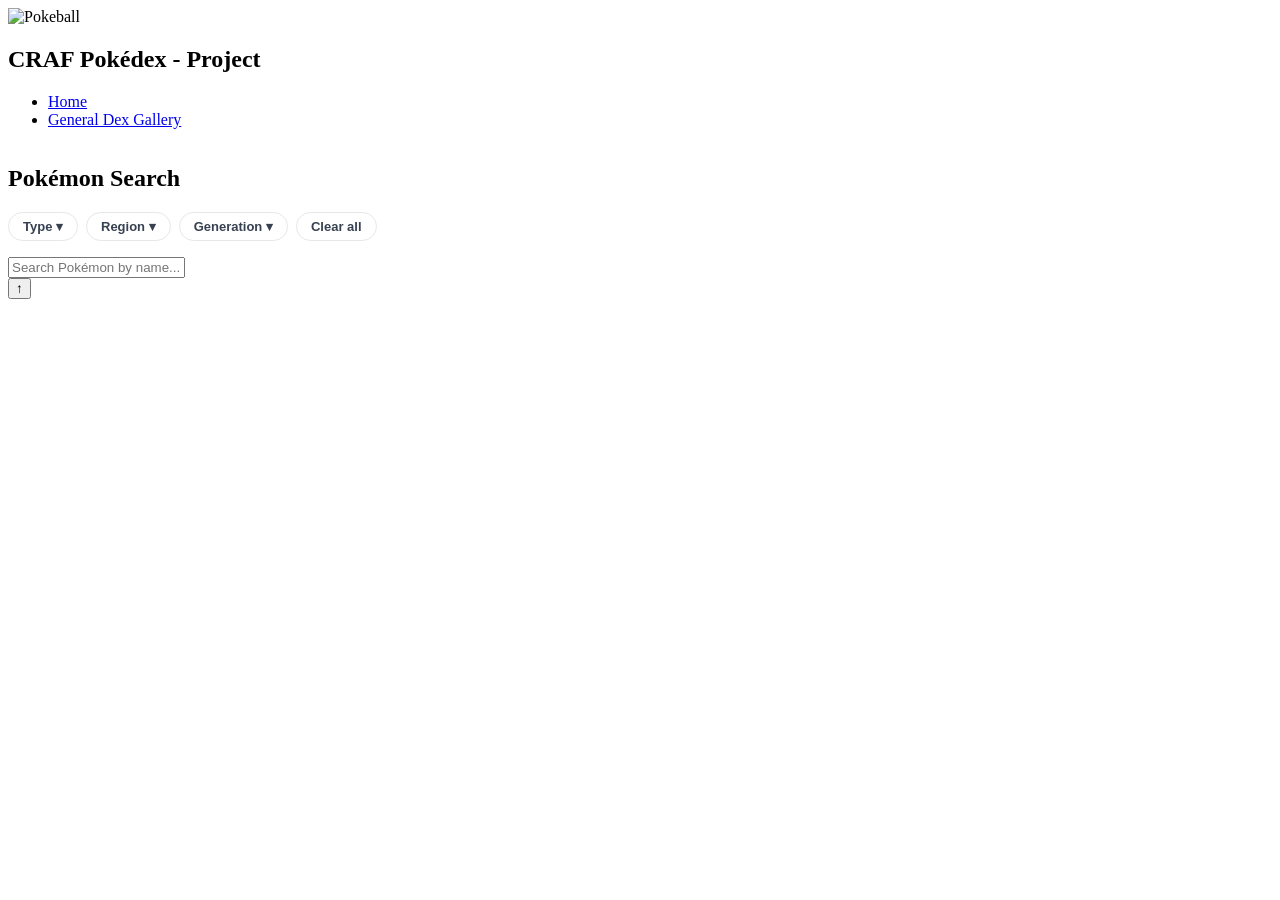
==== index.html @ a5873802 "faltooo" ====
<!doctype html>
<html lang="en">
  <head>
    <meta charset="UTF-8" />
    <meta name="viewport" content="width=device-width, initial-scale=1.0" />
    <title>Pokédex</title>
    <!-- Style Sheet Propia y Conexión con Tailwind -->
    <link rel="stylesheet" href="styles.css" />
    <script src="https://cdn.tailwindcss.com"></script>
    <!-- Fin Stylesheets -->
  </head>
  <!-- Favicon -->
  <link
    href="[data-uri]"
    rel="icon"
    type="image/x-icon"
  />
  <!-- Color de fondo -->
  <body class="bg-white-900 text-white min-h-screen">
    <!-- Navbar -->
    <nav class="bg-red-600 shadow-lg">
      <div
        class="max-w-7xl mx-auto px-4 py-3 flex items-center justify-between"
      >
        <!-- Logo -->
        <div class="flex items-center gap-3">
          <img
            src="https://upload.wikimedia.org/wikipedia/commons/thumb/5/53/Pok%C3%A9_Ball_icon.svg/1280px-Pok%C3%A9_Ball_icon.svg.png"
            alt="Pokeball"
            class="w-8 h-8"
          />
          <h1
            class="text-lg sm:text-2xl font-bold tracking-wide whitespace-nowrap"
          >
            CRAF Pokédex - Project
          </h1>
        </div>
        <!-- Nav Links (desktop) -->
        <ul
          id="nav-links"
          class="flex items-center gap-1 sm:gap-4 text-sm sm:text-base font-semibold"
        >
          <li>
            <a
              href="index.html"
              class="px-3 py-1 rounded hover:bg-red-700 transition"
              >Home</a
            >
          </li>
          <li>
            <a
              href="DXG.html"
              class="px-3 py-1 rounded hover:bg-red-700 transition"
              >General Dex Gallery</a
            >
          </li>
        </ul>
        <!-- Hamburger (móvil) -->
        <button id="hamburger-btn" class="text-white text-2xl font-bold px-2">
          ☰
        </button>
      </div>
      <!-- Mobile Menu -->
      <div id="mobile-menu">
        <a
          href="index.html"
          class="text-white font-semibold hover:bg-red-700 px-3 py-2 rounded transition"
          >Home</a
        >
        <a
          href="DXG.html"
          class="text-white font-semibold hover:bg-red-700 px-3 py-2 rounded transition"
          >General Dex Gallery</a
        >
      </div>
    </nav>
    <!-- Fin Navbar -->

    <!-- Carousel Section -->
    <section class="py-8 flex justify-center">
      <div class="carousel-wrapper">
        <div id="carousel-track" class="carousel-track"></div>
      </div>
    </section>

    <!-- Search Section -->
<section class="max-w-7xl mx-auto px-4 py-8">
  <h2 class="text-2xl font-bold text-gray-900 mb-6">Pokémon Search</h2>

  <!-- Filters -->
  <div class="filter-bar">
    <div class="filter-dropdown-wrapper">
      <button id="btn-filter-type" class="filter-dropdown-btn" data-target="panel-filter-type">Type ▾</button>
      <div class="filter-dropdown-panel" id="panel-filter-type">
        <div class="panel-label">Type</div>
        <div class="panel-pills-row" id="filter-types"></div>
        <div class="panel-footer">
          <button class="panel-apply-btn" id="apply-filters-btn">Apply</button>
          <span class="panel-clear-link panel-clear-btn" data-target="filter-types">Clear</span>
        </div>
      </div>
    </div>

    <div class="filter-dropdown-wrapper">
      <button id="btn-filter-region" class="filter-dropdown-btn" data-target="panel-filter-region">Region ▾</button>
      <div class="filter-dropdown-panel" id="panel-filter-region">
        <div class="panel-label">Region</div>
        <div class="panel-pills-row" id="filter-regions"></div>
        <div class="panel-footer">
          <button class="panel-apply-btn" id="apply-filters-btn-region">Apply</button>
          <span class="panel-clear-link panel-clear-btn" data-target="filter-regions">Clear</span>
        </div>
      </div>
    </div>

    <div class="filter-dropdown-wrapper">
      <button id="btn-filter-gen" class="filter-dropdown-btn" data-target="panel-filter-gen">Generation ▾</button>
      <div class="filter-dropdown-panel" id="panel-filter-gen">
        <div class="panel-label">Generation</div>
        <div class="panel-pills-row" id="filter-gens"></div>
        <div class="panel-footer">
          <button class="panel-apply-btn" id="apply-filters-btn-gen">Apply</button>
          <span class="panel-clear-link panel-clear-btn" data-target="filter-gens">Clear</span>
        </div>
      </div>
    </div>

    <button id="clear-filters-btn" class="filter-dropdown-btn">Clear all</button>
  </div>

  <!-- Search + Grid -->
  <input id="pokemon-search" type="text" placeholder="Search Pokémon by name..."
    class="w-full px-4 py-2 border border-gray-300 rounded-full text-gray-700 text-sm focus:outline-none focus:border-red-400 mb-4" />
  <div id="dex-grid" class="grid grid-cols-1 sm:grid-cols-2 md:grid-cols-3 gap-4"></div>
</section>

    <button
      id="back-to-top"
      class="fixed bottom-6 right-6 z-50 w-10 h-10 bg-red-600 text-white rounded-full shadow-lg items-center justify-center text-xl hover:bg-red-700 transition hidden"
    >
      ↑
    </button>

    <!-- Conexión con js propia -->
    <script src="scripts.js"></script>
  </body>
</html>
---- styles.css ----
/* -------------------------------------------------------------------------------- index Carousel & Search ----------------------------------------------------------------- */

.carousel-wrapper {
  width: 100%;
  max-width: 1080px;
  overflow: hidden;
  position: relative;
}

.carousel-track {
  display: flex;
  align-items: center;
  gap: 1rem;
  transition: transform 0.5s ease;
  will-change: transform;
}

.carousel-card {
  flex: 0 0 180px;
  height: 180px;
  display: flex;
  flex-direction: column;
  align-items: center;
  justify-content: center;
  border-radius: 0.75rem;
  background-color: #f3f4f6;
  border: 2px solid #e5e7eb;
  opacity: 0.2;
  transform: scale(0.8);
  transition:
    opacity 0.5s ease,
    transform 0.5s ease,
    border 0.5s ease,
    background-color 0.5s ease;
}

.carousel-card.center {
  opacity: 1;
  transform: scale(1);
  background-color: #ffffff;
  border: 4px double #ef4444;
  /* box-shadow: 0 10px 15px rgba(0,0,0,0.2); */
}

@media (min-width: 640px) {
  .carousel-card {
    flex: 0 0 210px;
    height: 210px;
  }
}

.carousel-card img {
  width: 80px;
  height: 80px;
  object-fit: contain;
}

.carousel-card.center img {
  width: 120px;
  height: 120px;
}

.carousel-card span {
  font-size: 0.75rem;
  font-weight: 600;
  color: #374151;
  margin-top: 0.5rem;
}

.index-filter-dropdown.open {
  display: flex;
}

.index-filter-btn {
  cursor: pointer;
  background: none;
  border: none;
  color: #374151;
}

.index-filter-btn:hover {
  color: #ef4444;
}

/* @media (min-width: 640px) {
  .carousel-card {
    flex: 0 0 160px;
    height: 160px;
  }
  .carousel-card.center {
    flex: 0 0 210px;
    height: 210px;
  }
  .carousel-card img {
    width: 100px;
    height: 100px;
  }
  .carousel-card.center img {
    width: 130px;
    height: 130px;
  }
} */

/* -------------------------------------------------------------------------------- DXG - General Gallery ----------------------------------------------------------------- */
.dex-card {
  display: flex;
  flex-direction: column;
  align-items: center;
  justify-content: center;
  background-color: #f9fafb;
  border: 2px solid #e5e7eb;
  border-radius: 0.75rem;
  padding: 1rem 0.5rem;
  cursor: pointer;
  transition:
    transform 0.2s ease,
    box-shadow 0.2s ease;
}

.dex-card:hover {
  transform: translateY(-4px);
  box-shadow: 0 8px 20px rgba(0, 0, 0, 0.1);
}

.dex-card img {
  width: 90px;
  height: 90px;
  object-fit: contain;
}

.dex-card-name {
  font-size: 0.85rem;
  font-weight: 600;
  color: #111827;
  margin-top: 0.4rem;
}

.dex-card-dexnum {
  font-size: 0.75rem;
  font-weight: 400;
  color: #11182798;
  margin-top: 0.4rem;
  /* align-self: flex-start;
  padding-left: 0.5rem; */
}

.dex-card-types {
  display: flex;
  /* gap: 0.3rem; */
  margin-top: 0.4rem;
  flex-wrap: wrap;
  justify-content: center;
}

.type-badge {
  font-size: 0.65rem;
  font-weight: 600;
  padding: 0.15rem 0.5rem;
  border-radius: 0px;
  color: rgb(255, 255, 255);
  text-transform: capitalize;
}

/* Tipos de Pokemon */
.type-fire {
  background-color: #f08030;
}
.type-water {
  background-color: #6890f0;
}
.type-grass {
  background-color: #78c850;
}
.type-electric {
  background-color: #f8d030;
  color: #111827;
}
.type-ice {
  background-color: #98d8d8;
}
.type-fighting {
  background-color: #c03028;
}
.type-poison {
  background-color: #a040a0;
}
.type-ground {
  background-color: #e0c068;
  color: #111827;
}
.type-flying {
  background-color: #a890f0;
}
.type-psychic {
  background-color: #f85888;
}
.type-bug {
  background-color: #a8b820;
}
.type-rock {
  background-color: #b8a038;
}
.type-ghost {
  background-color: #705898;
}
.type-dragon {
  background-color: #7038f8;
}
.type-dark {
  background-color: #705848;
}
.type-steel {
  background-color: #b8b8d0;
  color: #111827;
}
.type-fairy {
  background-color: #ee99ac;
}
.type-normal {
  background-color: #a8a878;
}

/* Filters */
#filters label {
  user-select: none;
}

#filters input[type="checkbox"] {
  accent-color: #ef4444;
  cursor: pointer;
}

/* ── RESPONSIVE ─────────────────────────────────────────────────────────────────────────────────────────────── */

/* Carousel*/
@media (max-width: 639px) {
  .carousel-wrapper {
    display: flex;
    justify-content: center;
    overflow: visible;
    height: 220px; /* altura fija, nunca colapsa */
    align-items: center;
  }

  .carousel-track {
    justify-content: center;
  }

  .carousel-card {
    display: none;
  }

  .carousel-card.center {
    display: flex;
    flex: 0 0 200px;
    height: 200px;
  }
}

/* Filtros DXG: apilados en móvil */
@media (max-width: 767px) {
  #filters .flex {
    flex-direction: column;
  }
}

/* ── HAMBURGER MENU ─────────────────────────────────── */
#mobile-menu {
  display: none;
  flex-direction: column;
  gap: 0.5rem;
  padding: 0.75rem 1rem;
  background-color: #dc2626;
  align-items: flex-end;
}

#mobile-menu.open {
  display: flex;
}

#hamburger-btn {
  display: none;
}

@media (max-width: 639px) {
  #hamburger-btn {
    display: block;
  }
  #nav-links {
    display: none;
  }
}

/* ── FILTER PILLS ───────────────────────────────────── */
.filter-bar {
  display: flex;
  flex-wrap: wrap;
  gap: 8px;
  margin-bottom: 16px;
}

.filter-dropdown-wrapper {
  position: relative;
}

.filter-dropdown-btn {
  display: inline-flex;
  align-items: center;
  gap: 6px;
  padding: 6px 14px;
  border-radius: 999px;
  font-size: 13px;
  font-weight: 600;
  cursor: pointer;
  border: 1.5px solid #e5e7eb;
  background: #fff;
  color: #374151;
  transition: all 0.15s;
}
.filter-dropdown-btn:hover { border-color: #9ca3af; }
.filter-dropdown-btn.filter-btn-active { background: #ef4444; border-color: #ef4444; color: #fff; }

.filter-dropdown-panel {
  display: none;
  position: absolute;
  top: calc(100% + 8px);
  left: 0;
  z-index: 50;
  background: #fff;
  border: 1px solid #e5e7eb;
  border-radius: 0.75rem;
  padding: 14px;
  min-width: 280px;
  box-shadow: 0 4px 16px rgba(0,0,0,0.08);
}
.filter-dropdown-panel.open { display: block; }

.filter-pill {
  display: inline-flex;
  align-items: center;
  padding: 3px 10px;
  border-radius: 999px;
  font-size: 12px;
  font-weight: 600;
  cursor: pointer;
  border: 1.5px solid #e5e7eb;
  background: #fff;
  color: #6b7280;
  transition: all 0.12s;
  user-select: none;
  text-transform: capitalize;
}
.filter-pill.pill-generic.active { background: #f3f4f6; border-color: #9ca3af; color: #111827; }

.filter-pill.pill-type-fire.active    { background:#f08030; border-color:#f08030; color:#fff; }
.filter-pill.pill-type-water.active   { background:#6890f0; border-color:#6890f0; color:#fff; }
.filter-pill.pill-type-grass.active   { background:#78c850; border-color:#78c850; color:#fff; }
.filter-pill.pill-type-electric.active{ background:#f8d030; border-color:#f8d030; color:#111; }
.filter-pill.pill-type-ice.active     { background:#98d8d8; border-color:#98d8d8; color:#111; }
.filter-pill.pill-type-fighting.active{ background:#c03028; border-color:#c03028; color:#fff; }
.filter-pill.pill-type-poison.active  { background:#a040a0; border-color:#a040a0; color:#fff; }
.filter-pill.pill-type-ground.active  { background:#e0c068; border-color:#e0c068; color:#111; }
.filter-pill.pill-type-flying.active  { background:#a890f0; border-color:#a890f0; color:#fff; }
.filter-pill.pill-type-psychic.active { background:#f85888; border-color:#f85888; color:#fff; }
.filter-pill.pill-type-bug.active     { background:#a8b820; border-color:#a8b820; color:#fff; }
.filter-pill.pill-type-rock.active    { background:#b8a038; border-color:#b8a038; color:#fff; }
.filter-pill.pill-type-ghost.active   { background:#705898; border-color:#705898; color:#fff; }
.filter-pill.pill-type-dragon.active  { background:#7038f8; border-color:#7038f8; color:#fff; }
.filter-pill.pill-type-dark.active    { background:#705848; border-color:#705848; color:#fff; }
.filter-pill.pill-type-steel.active   { background:#b8b8d0; border-color:#b8b8d0; color:#111; }
.filter-pill.pill-type-fairy.active   { background:#ee99ac; border-color:#ee99ac; color:#fff; }
.filter-pill.pill-type-normal.active  { background:#a8a878; border-color:#a8a878; color:#fff; }

.panel-label {
  font-size: 11px;
  font-weight: 700;
  text-transform: uppercase;
  letter-spacing: 0.07em;
  color: #9ca3af;
  margin-bottom: 8px;
}
.panel-pills-row { display: flex; flex-wrap: wrap; gap: 6px; }
.panel-footer { display: flex; align-items: center; gap: 8px; margin-top: 10px; }
.panel-apply-btn {
  padding: 5px 14px;
  background: #ef4444;
  color: #fff;
  border: none;
  border-radius: 999px;
  font-size: 12px;
  font-weight: 600;
  cursor: pointer;
}
.panel-clear-link {
  font-size: 12px;
  color: #9ca3af;
  cursor: pointer;
  text-decoration: underline;
}
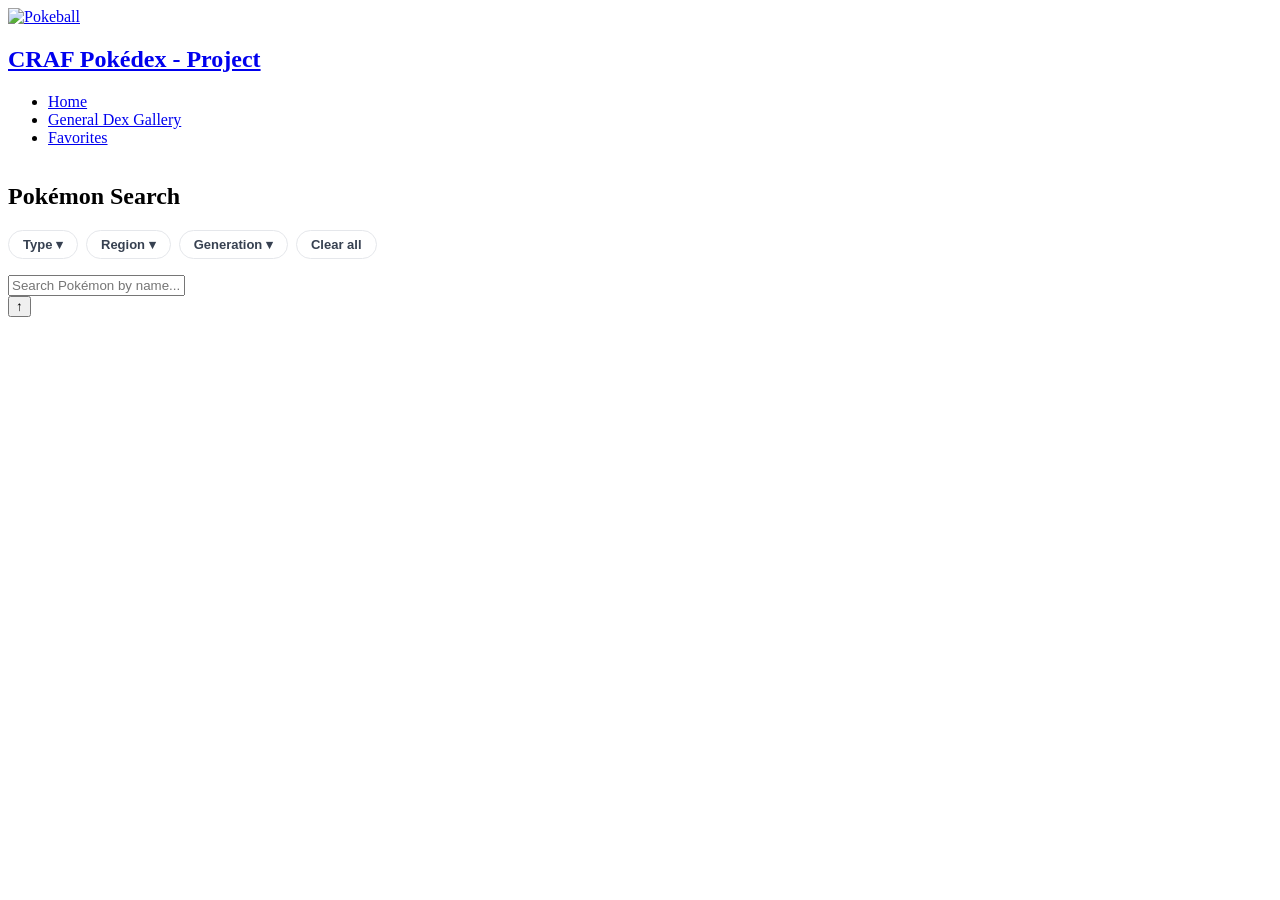
==== commit 16f1c926: "Llevo desde Abril trabajando en esto por que no entiendo el resto del backend" ====
--- a/index.html
+++ b/index.html
@@ -4,144 +4,120 @@
     <meta charset="UTF-8" />
     <meta name="viewport" content="width=device-width, initial-scale=1.0" />
     <title>Pokédex</title>
-    <!-- Style Sheet Propia y Conexión con Tailwind -->
     <link rel="stylesheet" href="styles.css" />
     <script src="https://cdn.tailwindcss.com"></script>
-    <!-- Fin Stylesheets -->
   </head>
-  <!-- Favicon -->
+
+  <!--- Favicon -->
   <link
     href="[data-uri]"
     rel="icon"
     type="image/x-icon"
   />
-  <!-- Color de fondo -->
+
   <body class="bg-white-900 text-white min-h-screen">
-    <!-- Navbar -->
+
+    <!--- Navbar -->
     <nav class="bg-red-600 shadow-lg">
-      <div
-        class="max-w-7xl mx-auto px-4 py-3 flex items-center justify-between"
-      >
-        <!-- Logo -->
-        <div class="flex items-center gap-3">
-          <img
-            src="https://upload.wikimedia.org/wikipedia/commons/thumb/5/53/Pok%C3%A9_Ball_icon.svg/1280px-Pok%C3%A9_Ball_icon.svg.png"
-            alt="Pokeball"
-            class="w-8 h-8"
-          />
-          <h1
-            class="text-lg sm:text-2xl font-bold tracking-wide whitespace-nowrap"
-          >
-            CRAF Pokédex - Project
-          </h1>
-        </div>
-        <!-- Nav Links (desktop) -->
-        <ul
-          id="nav-links"
-          class="flex items-center gap-1 sm:gap-4 text-sm sm:text-base font-semibold"
-        >
-          <li>
-            <a
-              href="index.html"
-              class="px-3 py-1 rounded hover:bg-red-700 transition"
-              >Home</a
-            >
-          </li>
-          <li>
-            <a
-              href="DXG.html"
-              class="px-3 py-1 rounded hover:bg-red-700 transition"
-              >General Dex Gallery</a
-            >
-          </li>
+      <div class="max-w-7xl mx-auto px-4 py-3 flex items-center justify-between">
+        <a href="index.html">
+          <div class="flex items-center gap-3">
+            <img
+              src="https://upload.wikimedia.org/wikipedia/commons/thumb/5/53/Pok%C3%A9_Ball_icon.svg/1280px-Pok%C3%A9_Ball_icon.svg.png"
+              alt="Pokeball"
+              class="w-8 h-8"
+            />
+            <h1 class="text-lg sm:text-2xl font-bold tracking-wide whitespace-nowrap">
+              CRAF Pokédex - Project
+            </h1>
+          </div>
+        </a>
+        <ul id="nav-links" class="flex items-center gap-1 sm:gap-4 text-sm sm:text-base font-semibold">
+          <li><a href="index.html" class="px-3 py-1 rounded hover:bg-red-700 transition">Home</a></li>
+          <li><a href="DXG.html" class="px-3 py-1 rounded hover:bg-red-700 transition">General Dex Gallery</a></li>
+          <li><a href="favorites.html" class="px-3 py-1 rounded hover:bg-red-700 transition">Favorites</a></li>
         </ul>
-        <!-- Hamburger (móvil) -->
-        <button id="hamburger-btn" class="text-white text-2xl font-bold px-2">
-          ☰
-        </button>
+        <button id="hamburger-btn" class="text-white text-2xl font-bold px-2">☰</button>
       </div>
-      <!-- Mobile Menu -->
+      <!--- Mobile Menu -->
       <div id="mobile-menu">
-        <a
-          href="index.html"
-          class="text-white font-semibold hover:bg-red-700 px-3 py-2 rounded transition"
-          >Home</a
-        >
-        <a
-          href="DXG.html"
-          class="text-white font-semibold hover:bg-red-700 px-3 py-2 rounded transition"
-          >General Dex Gallery</a
-        >
+        <a href="index.html" class="text-white font-semibold hover:bg-red-700 px-3 py-2 rounded transition">Home</a>
+        <a href="DXG.html" class="text-white font-semibold hover:bg-red-700 px-3 py-2 rounded transition">General Dex Gallery</a>
+        <a href="favorites.html" class="text-white font-semibold hover:bg-red-700 px-3 py-2 rounded transition">Favorites</a>
       </div>
     </nav>
-    <!-- Fin Navbar -->
 
-    <!-- Carousel Section -->
+    <!--- Carousel!!!!!!!!!!!!!! -->
     <section class="py-8 flex justify-center">
       <div class="carousel-wrapper">
         <div id="carousel-track" class="carousel-track"></div>
       </div>
     </section>
 
-    <!-- Search Section -->
-<section class="max-w-7xl mx-auto px-4 py-8">
-  <h2 class="text-2xl font-bold text-gray-900 mb-6">Pokémon Search</h2>
+    <!--- Buscador y Filtros -->
+    <section class="max-w-7xl mx-auto px-4 py-8">
+      <h2 class="text-2xl font-bold text-gray-900 mb-6">Pokémon Search</h2>
 
-  <!-- Filters -->
-  <div class="filter-bar">
-    <div class="filter-dropdown-wrapper">
-      <button id="btn-filter-type" class="filter-dropdown-btn" data-target="panel-filter-type">Type ▾</button>
-      <div class="filter-dropdown-panel" id="panel-filter-type">
-        <div class="panel-label">Type</div>
-        <div class="panel-pills-row" id="filter-types"></div>
-        <div class="panel-footer">
-          <button class="panel-apply-btn" id="apply-filters-btn">Apply</button>
-          <span class="panel-clear-link panel-clear-btn" data-target="filter-types">Clear</span>
+      <!--- Filtros -->
+      <div class="filter-bar">
+        <div class="filter-dropdown-wrapper">
+          <button id="btn-filter-type" class="filter-dropdown-btn" data-target="panel-filter-type">Type ▾</button>
+          <div class="filter-dropdown-panel" id="panel-filter-type">
+            <div class="panel-label">Type</div>
+            <div class="panel-pills-row" id="filter-types"></div>
+            <div class="panel-footer">
+              <button class="panel-apply-btn" id="apply-filters-btn">Apply</button>
+              <span class="panel-clear-link panel-clear-btn" data-target="filter-types">Clear</span>
+            </div>
+          </div>
         </div>
+
+        <div class="filter-dropdown-wrapper">
+          <button id="btn-filter-region" class="filter-dropdown-btn" data-target="panel-filter-region">Region ▾</button>
+          <div class="filter-dropdown-panel" id="panel-filter-region">
+            <div class="panel-label">Region</div>
+            <div class="panel-pills-row" id="filter-regions"></div>
+            <div class="panel-footer">
+              <button class="panel-apply-btn" id="apply-filters-btn-region">Apply</button>
+              <span class="panel-clear-link panel-clear-btn" data-target="filter-regions">Clear</span>
+            </div>
+          </div>
+        </div>
+
+        <div class="filter-dropdown-wrapper">
+          <button id="btn-filter-gen" class="filter-dropdown-btn" data-target="panel-filter-gen">Generation ▾</button>
+          <div class="filter-dropdown-panel" id="panel-filter-gen">
+            <div class="panel-label">Generation</div>
+            <div class="panel-pills-row" id="filter-gens"></div>
+            <div class="panel-footer">
+              <button class="panel-apply-btn" id="apply-filters-btn-gen">Apply</button>
+              <span class="panel-clear-link panel-clear-btn" data-target="filter-gens">Clear</span>
+            </div>
+          </div>
+        </div>
+
+        <button id="clear-filters-btn" class="filter-dropdown-btn">Clear all</button>
       </div>
-    </div>
 
-    <div class="filter-dropdown-wrapper">
-      <button id="btn-filter-region" class="filter-dropdown-btn" data-target="panel-filter-region">Region ▾</button>
-      <div class="filter-dropdown-panel" id="panel-filter-region">
-        <div class="panel-label">Region</div>
-        <div class="panel-pills-row" id="filter-regions"></div>
-        <div class="panel-footer">
-          <button class="panel-apply-btn" id="apply-filters-btn-region">Apply</button>
-          <span class="panel-clear-link panel-clear-btn" data-target="filter-regions">Clear</span>
-        </div>
-      </div>
-    </div>
+      <!--- Buscador por nombre -->
+      <input
+        id="pokemon-search"
+        type="text"
+        placeholder="Search Pokémon by name..."
+        class="w-full px-4 py-2 border border-gray-300 rounded-full text-gray-700 text-sm focus:outline-none focus:border-red-400 mb-4"
+      />
 
-    <div class="filter-dropdown-wrapper">
-      <button id="btn-filter-gen" class="filter-dropdown-btn" data-target="panel-filter-gen">Generation ▾</button>
-      <div class="filter-dropdown-panel" id="panel-filter-gen">
-        <div class="panel-label">Generation</div>
-        <div class="panel-pills-row" id="filter-gens"></div>
-        <div class="panel-footer">
-          <button class="panel-apply-btn" id="apply-filters-btn-gen">Apply</button>
-          <span class="panel-clear-link panel-clear-btn" data-target="filter-gens">Clear</span>
-        </div>
-      </div>
-    </div>
+      <!--- Grid de Pokemon -->
+      <div id="dex-grid" class="grid grid-cols-1 sm:grid-cols-2 md:grid-cols-3 gap-4"></div>
+    </section>
 
-    <button id="clear-filters-btn" class="filter-dropdown-btn">Clear all</button>
-  </div>
-
-  <!-- Search + Grid -->
-  <input id="pokemon-search" type="text" placeholder="Search Pokémon by name..."
-    class="w-full px-4 py-2 border border-gray-300 rounded-full text-gray-700 text-sm focus:outline-none focus:border-red-400 mb-4" />
-  <div id="dex-grid" class="grid grid-cols-1 sm:grid-cols-2 md:grid-cols-3 gap-4"></div>
-</section>
-
+    <!--- Back to top button -->
     <button
       id="back-to-top"
       class="fixed bottom-6 right-6 z-50 w-10 h-10 bg-red-600 text-white rounded-full shadow-lg items-center justify-center text-xl hover:bg-red-700 transition hidden"
-    >
-      ↑
-    </button>
+    >↑</button>
 
-    <!-- Conexión con js propia -->
+    <script src="pokemon-data.js"></script>
     <script src="scripts.js"></script>
   </body>
-</html>
+</html>
--- a/styles.css
+++ b/styles.css
@@ -1,5 +1,7 @@
-/* -------------------------------------------------------------------------------- index Carousel & Search ----------------------------------------------------------------- */
-
+/* ── Imports ───────────────────────────── */
+@import url("https://fonts.googleapis.com/css2?family=Press+Start+2P&display=swap");
+
+/* ── CAROUSEL PRINCIPAL ───────────────────────────── */
 .carousel-wrapper {
   width: 100%;
   max-width: 1080px;
@@ -39,7 +41,6 @@
   transform: scale(1);
   background-color: #ffffff;
   border: 4px double #ef4444;
-  /* box-shadow: 0 10px 15px rgba(0,0,0,0.2); */
 }
 
 @media (min-width: 640px) {
@@ -67,41 +68,29 @@
   margin-top: 0.5rem;
 }
 
-.index-filter-dropdown.open {
-  display: flex;
-}
-
-.index-filter-btn {
-  cursor: pointer;
-  background: none;
-  border: none;
-  color: #374151;
-}
-
-.index-filter-btn:hover {
-  color: #ef4444;
-}
-
-/* @media (min-width: 640px) {
+/* Carousel mobile*/
+@media (max-width: 639px) {
+  .carousel-wrapper {
+    display: flex;
+    justify-content: center;
+    overflow: visible;
+    height: 220px;
+    align-items: center;
+  }
+  .carousel-track {
+    justify-content: center;
+  }
   .carousel-card {
-    flex: 0 0 160px;
-    height: 160px;
+    display: none;
   }
   .carousel-card.center {
-    flex: 0 0 210px;
-    height: 210px;
-  }
-  .carousel-card img {
-    width: 100px;
-    height: 100px;
-  }
-  .carousel-card.center img {
-    width: 130px;
-    height: 130px;
-  }
-} */
-
-/* -------------------------------------------------------------------------------- DXG - General Gallery ----------------------------------------------------------------- */
+    display: flex;
+    flex: 0 0 200px;
+    height: 200px;
+  }
+}
+
+/* ── DEX CARD GENERAL ──────── */
 .dex-card {
   display: flex;
   flex-direction: column;
@@ -115,6 +104,8 @@
   transition:
     transform 0.2s ease,
     box-shadow 0.2s ease;
+  overflow: visible;
+  position: relative;
 }
 
 .dex-card:hover {
@@ -140,18 +131,16 @@
   font-weight: 400;
   color: #11182798;
   margin-top: 0.4rem;
-  /* align-self: flex-start;
-  padding-left: 0.5rem; */
 }
 
 .dex-card-types {
   display: flex;
-  /* gap: 0.3rem; */
   margin-top: 0.4rem;
   flex-wrap: wrap;
   justify-content: center;
 }
 
+/* ── TYPE BADGES ─────────────────────────────────────── */
 .type-badge {
   font-size: 0.65rem;
   font-weight: 600;
@@ -159,9 +148,12 @@
   border-radius: 0px;
   color: rgb(255, 255, 255);
   text-transform: capitalize;
-}
-
-/* Tipos de Pokemon */
+  min-width: 50px;
+  text-align: center;
+}
+
+/* ── DEX CARD GENERA - tIPOSL ──────── */
+
 .type-fire {
   background-color: #f08030;
 }
@@ -220,51 +212,43 @@
   background-color: #a8a878;
 }
 
-/* Filters */
-#filters label {
-  user-select: none;
-}
-
-#filters input[type="checkbox"] {
-  accent-color: #ef4444;
-  cursor: pointer;
-}
-
-/* ── RESPONSIVE ─────────────────────────────────────────────────────────────────────────────────────────────── */
-
-/* Carousel*/
-@media (max-width: 639px) {
-  .carousel-wrapper {
-    display: flex;
-    justify-content: center;
-    overflow: visible;
-    height: 220px; /* altura fija, nunca colapsa */
-    align-items: center;
-  }
-
-  .carousel-track {
-    justify-content: center;
-  }
-
-  .carousel-card {
-    display: none;
-  }
-
-  .carousel-card.center {
-    display: flex;
-    flex: 0 0 200px;
-    height: 200px;
-  }
-}
-
-/* Filtros DXG: apilados en móvil */
-@media (max-width: 767px) {
-  #filters .flex {
-    flex-direction: column;
-  }
-}
-
-/* ── HAMBURGER MENU ─────────────────────────────────── */
+/* ── FORM BADGES (M/R/G) ────── */
+.form-badges {
+  position: absolute;
+  top: 8px;
+  right: 8px;
+  display: flex;
+  flex-direction: row;
+  gap: 3px;
+  z-index: 10;
+}
+
+.form-badge {
+  font-size: 10px;
+  font-weight: 600;
+  padding: 2px 5px;
+  border-radius: 4px;
+  line-height: 1.4;
+}
+
+.form-badge-M {
+  background: #b5d4f4;
+  color: #0c447c;
+}
+.form-badge-R {
+  background: #c0dd97;
+  color: #27500a;
+}
+.form-badge-B {
+  background: #f4c0d1;
+  color: #72243e;
+}
+.form-badge-G {
+  background: #fac775;
+  color: #633806;
+}
+
+/* ── HAMBURGER / MOBILE MENU ─────────────────────────── */
 #mobile-menu {
   display: none;
   flex-direction: column;
@@ -291,7 +275,7 @@
   }
 }
 
-/* ── FILTER PILLS ───────────────────────────────────── */
+/* ── FILTRO PILLS ─────────────────────────────────────── */
 .filter-bar {
   display: flex;
   flex-wrap: wrap;
@@ -317,8 +301,14 @@
   color: #374151;
   transition: all 0.15s;
 }
-.filter-dropdown-btn:hover { border-color: #9ca3af; }
-.filter-dropdown-btn.filter-btn-active { background: #ef4444; border-color: #ef4444; color: #fff; }
+.filter-dropdown-btn:hover {
+  border-color: #9ca3af;
+}
+.filter-dropdown-btn.filter-btn-active {
+  background: #ef4444;
+  border-color: #ef4444;
+  color: #fff;
+}
 
 .filter-dropdown-panel {
   display: none;
@@ -331,9 +321,11 @@
   border-radius: 0.75rem;
   padding: 14px;
   min-width: 280px;
-  box-shadow: 0 4px 16px rgba(0,0,0,0.08);
-}
-.filter-dropdown-panel.open { display: block; }
+  box-shadow: 0 4px 16px rgba(0, 0, 0, 0.08);
+}
+.filter-dropdown-panel.open {
+  display: block;
+}
 
 .filter-pill {
   display: inline-flex;
@@ -350,26 +342,102 @@
   user-select: none;
   text-transform: capitalize;
 }
-.filter-pill.pill-generic.active { background: #f3f4f6; border-color: #9ca3af; color: #111827; }
-
-.filter-pill.pill-type-fire.active    { background:#f08030; border-color:#f08030; color:#fff; }
-.filter-pill.pill-type-water.active   { background:#6890f0; border-color:#6890f0; color:#fff; }
-.filter-pill.pill-type-grass.active   { background:#78c850; border-color:#78c850; color:#fff; }
-.filter-pill.pill-type-electric.active{ background:#f8d030; border-color:#f8d030; color:#111; }
-.filter-pill.pill-type-ice.active     { background:#98d8d8; border-color:#98d8d8; color:#111; }
-.filter-pill.pill-type-fighting.active{ background:#c03028; border-color:#c03028; color:#fff; }
-.filter-pill.pill-type-poison.active  { background:#a040a0; border-color:#a040a0; color:#fff; }
-.filter-pill.pill-type-ground.active  { background:#e0c068; border-color:#e0c068; color:#111; }
-.filter-pill.pill-type-flying.active  { background:#a890f0; border-color:#a890f0; color:#fff; }
-.filter-pill.pill-type-psychic.active { background:#f85888; border-color:#f85888; color:#fff; }
-.filter-pill.pill-type-bug.active     { background:#a8b820; border-color:#a8b820; color:#fff; }
-.filter-pill.pill-type-rock.active    { background:#b8a038; border-color:#b8a038; color:#fff; }
-.filter-pill.pill-type-ghost.active   { background:#705898; border-color:#705898; color:#fff; }
-.filter-pill.pill-type-dragon.active  { background:#7038f8; border-color:#7038f8; color:#fff; }
-.filter-pill.pill-type-dark.active    { background:#705848; border-color:#705848; color:#fff; }
-.filter-pill.pill-type-steel.active   { background:#b8b8d0; border-color:#b8b8d0; color:#111; }
-.filter-pill.pill-type-fairy.active   { background:#ee99ac; border-color:#ee99ac; color:#fff; }
-.filter-pill.pill-type-normal.active  { background:#a8a878; border-color:#a8a878; color:#fff; }
+.filter-pill.pill-generic.active {
+  background: #f3f4f6;
+  border-color: #9ca3af;
+  color: #111827;
+}
+
+.filter-pill.pill-type-fire.active {
+  background: #f08030;
+  border-color: #f08030;
+  color: #fff;
+}
+.filter-pill.pill-type-water.active {
+  background: #6890f0;
+  border-color: #6890f0;
+  color: #fff;
+}
+.filter-pill.pill-type-grass.active {
+  background: #78c850;
+  border-color: #78c850;
+  color: #fff;
+}
+.filter-pill.pill-type-electric.active {
+  background: #f8d030;
+  border-color: #f8d030;
+  color: #111;
+}
+.filter-pill.pill-type-ice.active {
+  background: #98d8d8;
+  border-color: #98d8d8;
+  color: #111;
+}
+.filter-pill.pill-type-fighting.active {
+  background: #c03028;
+  border-color: #c03028;
+  color: #fff;
+}
+.filter-pill.pill-type-poison.active {
+  background: #a040a0;
+  border-color: #a040a0;
+  color: #fff;
+}
+.filter-pill.pill-type-ground.active {
+  background: #e0c068;
+  border-color: #e0c068;
+  color: #111;
+}
+.filter-pill.pill-type-flying.active {
+  background: #a890f0;
+  border-color: #a890f0;
+  color: #fff;
+}
+.filter-pill.pill-type-psychic.active {
+  background: #f85888;
+  border-color: #f85888;
+  color: #fff;
+}
+.filter-pill.pill-type-bug.active {
+  background: #a8b820;
+  border-color: #a8b820;
+  color: #fff;
+}
+.filter-pill.pill-type-rock.active {
+  background: #b8a038;
+  border-color: #b8a038;
+  color: #fff;
+}
+.filter-pill.pill-type-ghost.active {
+  background: #705898;
+  border-color: #705898;
+  color: #fff;
+}
+.filter-pill.pill-type-dragon.active {
+  background: #7038f8;
+  border-color: #7038f8;
+  color: #fff;
+}
+.filter-pill.pill-type-dark.active {
+  background: #705848;
+  border-color: #705848;
+  color: #fff;
+}
+.filter-pill.pill-type-steel.active {
+  background: #b8b8d0;
+  border-color: #b8b8d0;
+  color: #111;
+}
+.filter-pill.pill-type-fairy.active {
+  background: #ee99ac;
+  border-color: #ee99ac;
+  color: #fff;
+}
+.filter-pill.pill-type-normal.active {
+  background: #a8a878;
+  border-color: #a8a878;
+  color: #fff;
+}
 
 .panel-label {
   font-size: 11px;
@@ -379,8 +447,17 @@
   color: #9ca3af;
   margin-bottom: 8px;
 }
-.panel-pills-row { display: flex; flex-wrap: wrap; gap: 6px; }
-.panel-footer { display: flex; align-items: center; gap: 8px; margin-top: 10px; }
+.panel-pills-row {
+  display: flex;
+  flex-wrap: wrap;
+  gap: 6px;
+}
+.panel-footer {
+  display: flex;
+  align-items: center;
+  gap: 8px;
+  margin-top: 10px;
+}
 .panel-apply-btn {
   padding: 5px 14px;
   background: #ef4444;
@@ -397,3 +474,371 @@
   cursor: pointer;
   text-decoration: underline;
 }
+
+/* ── LOADING ANIMACIÓN ─────────────────────────────────── */
+.loading-spinner {
+  display: flex;
+  flex-direction: column;
+  align-items: center;
+  justify-content: center;
+  padding: 3rem;
+  grid-column: 1 / -1;
+  gap: 1rem;
+}
+
+.pokeball-spinner {
+  width: 60px;
+  height: 60px;
+  background-color: #fff;
+  border-radius: 50%;
+  position: relative;
+  overflow: hidden;
+  border: 4px solid #111;
+  animation: pokeball-spin 0.8s linear infinite;
+}
+
+.pokeball-spinner::after {
+  content: "";
+  position: absolute;
+  width: 100%;
+  height: 50%;
+  background-color: #ef4444;
+  top: 0;
+  left: 0;
+}
+
+.pokeball-spinner::before {
+  content: "";
+  position: absolute;
+  width: 14px;
+  height: 14px;
+  background-color: #fff;
+  border: 4px solid #111;
+  border-radius: 50%;
+  top: 50%;
+  left: 50%;
+  transform: translate(-50%, -50%);
+  z-index: 2;
+}
+
+.pokeball-spinner .pokeball-line {
+  position: absolute;
+  width: 100%;
+  height: 4px;
+  background-color: #111;
+  top: 50%;
+  left: 0;
+  transform: translateY(-50%);
+  z-index: 1;
+}
+
+@keyframes pokeball-spin {
+  0% {
+    transform: rotate(0deg);
+  }
+  100% {
+    transform: rotate(360deg);
+  }
+}
+
+.loading-text {
+  color: #9ca3af;
+  font-size: 0.875rem;
+  font-weight: 600;
+}
+
+/* ── CADENA EVOLUTIVA DE DETALLES ─────────────────── */
+.evo-chain-wrapper {
+  display: flex;
+  flex-direction: row;
+  align-items: center;
+  justify-content: center;
+  flex-wrap: wrap;
+  gap: 0;
+  padding: 1rem 0;
+}
+
+.evo-node {
+  display: flex;
+  flex-direction: column;
+  align-items: center;
+  gap: 4px;
+  padding: 0.75rem 1rem;
+  border-radius: 0.75rem;
+  background: #f9fafb;
+  border: 2px solid #e5e7eb;
+  transition:
+    border-color 0.2s,
+    background 0.2s;
+  min-width: 90px;
+}
+
+.evo-node:not(.evo-node-current):hover {
+  border-color: #fca5a5;
+  background: #fff;
+}
+
+.evo-node-current {
+  border: 2px solid #ef4444;
+  background: #fff;
+}
+
+.evo-node-img {
+  width: 64px;
+  height: 64px;
+  object-fit: contain;
+}
+.evo-node-name {
+  font-size: 0.8rem;
+  font-weight: 600;
+  color: #111827;
+  text-align: center;
+}
+.evo-node-cond {
+  font-size: 0.7rem;
+  color: #9ca3af;
+  text-align: center;
+}
+.evo-no-evo {
+  color: #9ca3af;
+  font-size: 0.875rem;
+  text-align: center;
+  width: 100%;
+}
+
+/* Flecha (desktop) */
+.evo-arrow {
+  display: flex;
+  flex-direction: column;
+  align-items: center;
+  justify-content: center;
+  padding: 0 50px;
+  position: relative;
+}
+
+.evo-arrow-tip {
+  width: 0;
+  height: 0;
+  border-top: 5px solid transparent;
+  border-bottom: 5px solid transparent;
+  border-left: 8px solid #d1d5db;
+  margin-top: -2px;
+  align-self: flex-end;
+}
+
+.evo-arrow-label {
+  font-size: 0.65rem;
+  color: #9ca3af;
+  white-space: nowrap;
+  position: absolute;
+  top: calc(100% + 2px);
+}
+
+.evo-branch-grid {
+  display: grid;
+  grid-template-columns: repeat(3, 1fr);
+  gap: 8px;
+}
+
+/* Cadena evolutiva mobil*/
+@media (max-width: 639px) {
+  .evo-chain-wrapper {
+    flex-direction: column;
+    align-items: center;
+  }
+
+  .evo-arrow {
+    flex-direction: column;
+    align-items: center;
+    padding: 16px 0;
+    gap: 0;
+  }
+
+  .evo-arrow-tip {
+    width: 0;
+    height: 0;
+    border-left: 5px solid transparent;
+    border-right: 5px solid transparent;
+    border-top: 8px solid #d1d5db;
+    border-bottom: none;
+    margin-top: 0;
+    align-self: center;
+  }
+
+  .evo-arrow-label {
+    position: static;
+    margin-top: 2px;
+  }
+  .evo-branch-grid {
+    grid-template-columns: repeat(2, 1fr);
+  }
+}
+
+/* ── FORMAS ALTERNATIVAS Mega/Gmax ────── */
+.form-alt-card {
+  background: #ffffff;
+  border: 0.5px solid #e5e7eb;
+  border-radius: 0.75rem;
+  overflow: hidden;
+}
+
+.form-alt-card.form-alt-card-open {
+  border-color: #d1d5db;
+}
+
+.form-alt-header {
+  display: flex;
+  flex-direction: column;
+  align-items: center;
+  gap: 6px;
+  padding: 14px 14px 10px;
+}
+
+.form-alt-tag {
+  font-size: 11px;
+  font-weight: 600;
+  padding: 2px 9px;
+  border-radius: 999px;
+}
+.form-alt-tag-mega {
+  background: #b5d4f4;
+  color: #0c447c;
+}
+.form-alt-tag-gmax {
+  background: #f4c0d1;
+  color: #72243e;
+}
+.form-alt-item {
+  font-size: 11px;
+  color: #6b7280;
+  background: #f3f4f6;
+  border-radius: 6px;
+  padding: 3px 8px;
+}
+.form-alt-sprite {
+  width: 90px;
+  height: 90px;
+  object-fit: contain;
+}
+.form-alt-name {
+  font-size: 13px;
+  font-weight: 600;
+  color: #111827;
+  text-align: center;
+}
+.form-alt-types {
+  display: flex;
+  gap: 4px;
+  flex-wrap: wrap;
+  justify-content: center;
+}
+
+.form-alt-toggle {
+  display: flex;
+  align-items: center;
+  justify-content: space-between;
+  padding: 8px 14px;
+  border-top: 0.5px solid #e5e7eb;
+  font-size: 12px;
+  color: #6b7280;
+  cursor: pointer;
+  user-select: none;
+  transition: background 0.15s;
+}
+.form-alt-toggle:hover {
+  background: #f9fafb;
+}
+.form-alt-chevron {
+  font-size: 12px;
+  color: #9ca3af;
+}
+
+.form-alt-accordion {
+  padding: 12px 14px;
+  border-top: 0.5px solid #e5e7eb;
+  background: #f9fafb;
+}
+
+.form-alt-acc-label {
+  font-size: 10px;
+  font-weight: 700;
+  text-transform: uppercase;
+  letter-spacing: 0.07em;
+  color: #9ca3af;
+  margin-bottom: 6px;
+}
+
+.form-alt-ability {
+  font-size: 11px;
+  background: #ffffff;
+  border: 0.5px solid #e5e7eb;
+  border-radius: 6px;
+  padding: 3px 8px;
+  color: #374151;
+  display: inline-block;
+  text-transform: capitalize;
+}
+
+.form-alt-stats {
+  display: flex;
+  flex-direction: column;
+  gap: 5px;
+}
+.form-alt-stat-row {
+  display: flex;
+  align-items: center;
+  gap: 8px;
+}
+.form-alt-stat-name {
+  font-size: 10px;
+  font-weight: 600;
+  color: #9ca3af;
+  width: 48px;
+  flex-shrink: 0;
+}
+.form-alt-stat-val {
+  font-size: 10px;
+  font-weight: 600;
+  color: #374151;
+  width: 24px;
+  text-align: right;
+  flex-shrink: 0;
+}
+.form-alt-stat-bg {
+  flex: 1;
+  height: 4px;
+  background: #e5e7eb;
+  border-radius: 2px;
+}
+.form-alt-stat-bar {
+  height: 4px;
+  border-radius: 2px;
+  transition: width 0.4s ease;
+}
+
+/* ── FAVORITOS ───────────────────────────────────────── */
+.fav-btn {
+  position: absolute;
+  bottom: 8px;
+  right: 8px;
+  background: none;
+  border: none;
+  font-size: 1.5rem;
+  /* font-family: "Press Start 2P"; */
+  color: #d1d5db;
+  cursor: pointer;
+  transition:
+    color 0.2s,
+    transform 0.15s;
+  line-height: 1;
+  padding: 2px;
+  z-index: 10;
+}
+
+.fav-btn:hover {
+  color: #ef4444;
+  transform: scale(1.2);
+}
+.fav-btn.fav-active {
+  color: #ef4444;
+}
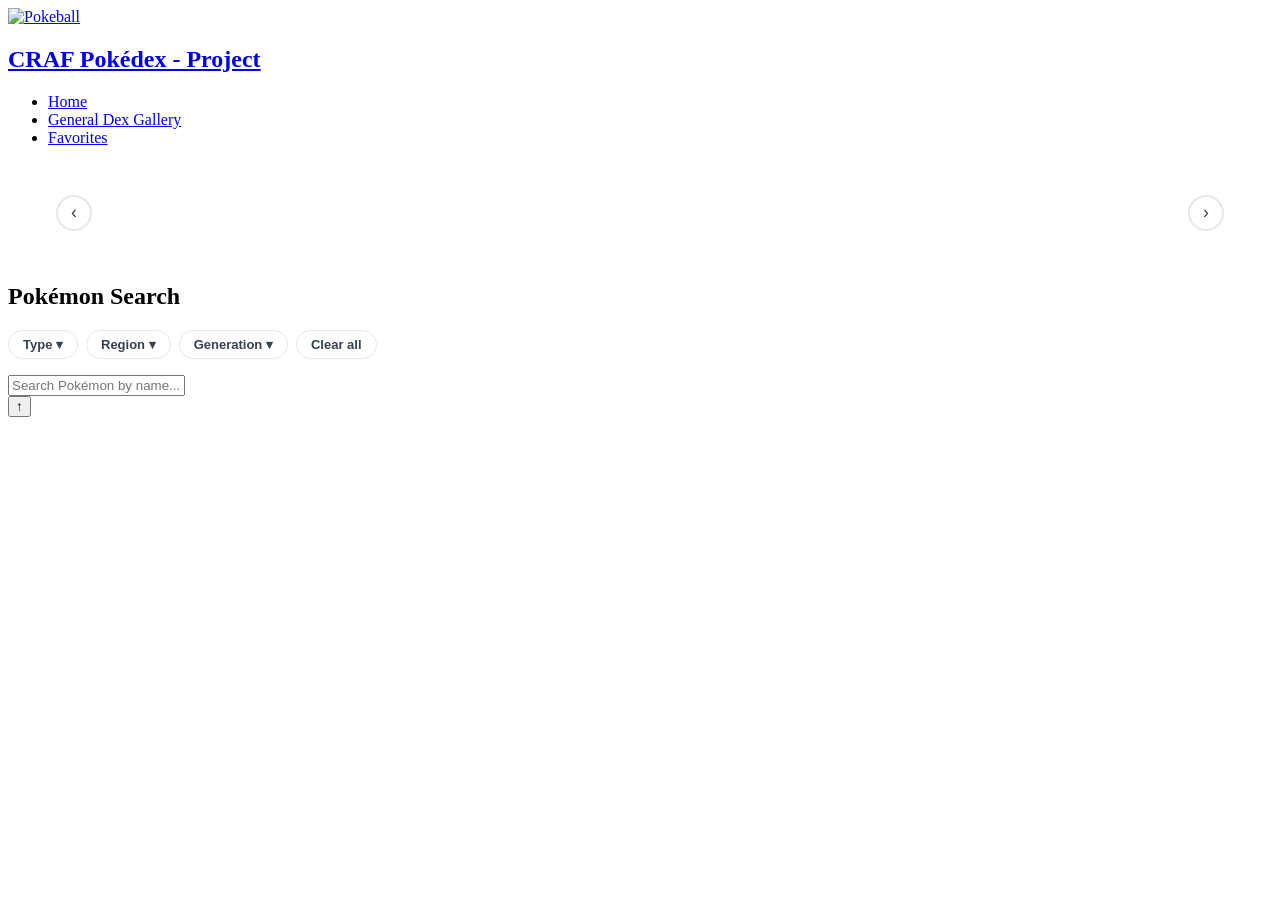
==== commit af4ce5fd: "22_05_26.3" ====
--- a/index.html
+++ b/index.html
@@ -47,10 +47,14 @@
       </div>
     </nav>
 
-    <!--- Carousel!!!!!!!!!!!!!! -->
+    <!--- Carousel -->
     <section class="py-8 flex justify-center">
-      <div class="carousel-wrapper">
-        <div id="carousel-track" class="carousel-track"></div>
+      <div class="carousel-section w-full max-w-5xl px-4">
+        <button id="carousel-prev" class="carousel-arrow">‹</button>
+        <div class="carousel-wrapper">
+          <div id="carousel-track" class="carousel-track"></div>
+        </div>
+        <button id="carousel-next" class="carousel-arrow">›</button>
       </div>
     </section>
 
--- a/styles.css
+++ b/styles.css
@@ -2,6 +2,15 @@
 @import url("https://fonts.googleapis.com/css2?family=Press+Start+2P&display=swap");
 
 /* ── CAROUSEL PRINCIPAL ───────────────────────────── */
+.carousel-section {
+  position: relative;
+  display: flex;
+  align-items: center;
+  justify-content: center;
+  gap: 0.5rem;
+  padding: 2rem 0;
+}
+
 .carousel-wrapper {
   width: 100%;
   max-width: 1080px;
@@ -13,13 +22,12 @@
   display: flex;
   align-items: center;
   gap: 1rem;
-  transition: transform 0.5s ease;
   will-change: transform;
 }
 
 .carousel-card {
-  flex: 0 0 180px;
-  height: 180px;
+  flex: 0 0 150px;
+  height: 150px;
   display: flex;
   flex-direction: column;
   align-items: center;
@@ -30,10 +38,10 @@
   opacity: 0.2;
   transform: scale(0.8);
   transition:
-    opacity 0.5s ease,
-    transform 0.5s ease,
-    border 0.5s ease,
-    background-color 0.5s ease;
+    opacity 0.4s ease,
+    transform 0.4s ease,
+    border 0.4s ease,
+    background-color 0.4s ease;
 }
 
 .carousel-card.center {
@@ -45,8 +53,8 @@
 
 @media (min-width: 640px) {
   .carousel-card {
-    flex: 0 0 210px;
-    height: 210px;
+     flex: 0 0 170px;
+    height: 170px;
   }
 }
 
@@ -54,6 +62,7 @@
   width: 80px;
   height: 80px;
   object-fit: contain;
+  transition: width 0.4s ease, height 0.4s ease;
 }
 
 .carousel-card.center img {
@@ -66,16 +75,49 @@
   font-weight: 600;
   color: #374151;
   margin-top: 0.5rem;
-}
-
-/* Carousel mobile*/
+  text-align: center;
+}
+
+.carousel-card.center span {
+  font-size: 0.85rem;
+}
+
+/* Flechas de navegación */
+.carousel-arrow {
+  flex-shrink: 0;
+  width: 36px;
+  height: 36px;
+  border-radius: 50%;
+  background: #fff;
+  border: 2px solid #e5e7eb;
+  color: #374151;
+  font-size: 1.1rem;
+  cursor: pointer;
+  display: flex;
+  align-items: center;
+  justify-content: center;
+  transition: background 0.15s, border-color 0.15s, color 0.15s;
+  z-index: 10;
+  user-select: none;
+}
+
+.carousel-arrow:hover {
+  background: #ef4444;
+  border-color: #ef4444;
+  color: #fff;
+}
+
+/* Carousel mobile */
 @media (max-width: 639px) {
+  .carousel-section {
+    gap: 0.25rem;
+  }
   .carousel-wrapper {
-    display: flex;
-    justify-content: center;
     overflow: visible;
     height: 220px;
+    display: flex;
     align-items: center;
+    justify-content: center;
   }
   .carousel-track {
     justify-content: center;
@@ -85,8 +127,13 @@
   }
   .carousel-card.center {
     display: flex;
-    flex: 0 0 200px;
-    height: 200px;
+    flex: 0 0 180px;
+    height: 180px;
+  }
+  .carousel-arrow {
+    width: 30px;
+    height: 30px;
+    font-size: 0.9rem;
   }
 }
 
@@ -321,10 +368,22 @@
   border-radius: 0.75rem;
   padding: 14px;
   min-width: 280px;
+  max-width: calc(100vw - 32px);
+  box-sizing: border-box;
   box-shadow: 0 4px 16px rgba(0, 0, 0, 0.08);
 }
 .filter-dropdown-panel.open {
   display: block;
+}
+
+@media (max-width: 639px) {
+  .filter-dropdown-panel {
+    position: fixed;
+    left: 16px;
+    right: 16px;
+    width: auto;
+    min-width: unset;
+  }
 }
 
 .filter-pill {
@@ -841,4 +900,4 @@
 }
 .fav-btn.fav-active {
   color: #ef4444;
-}
+}
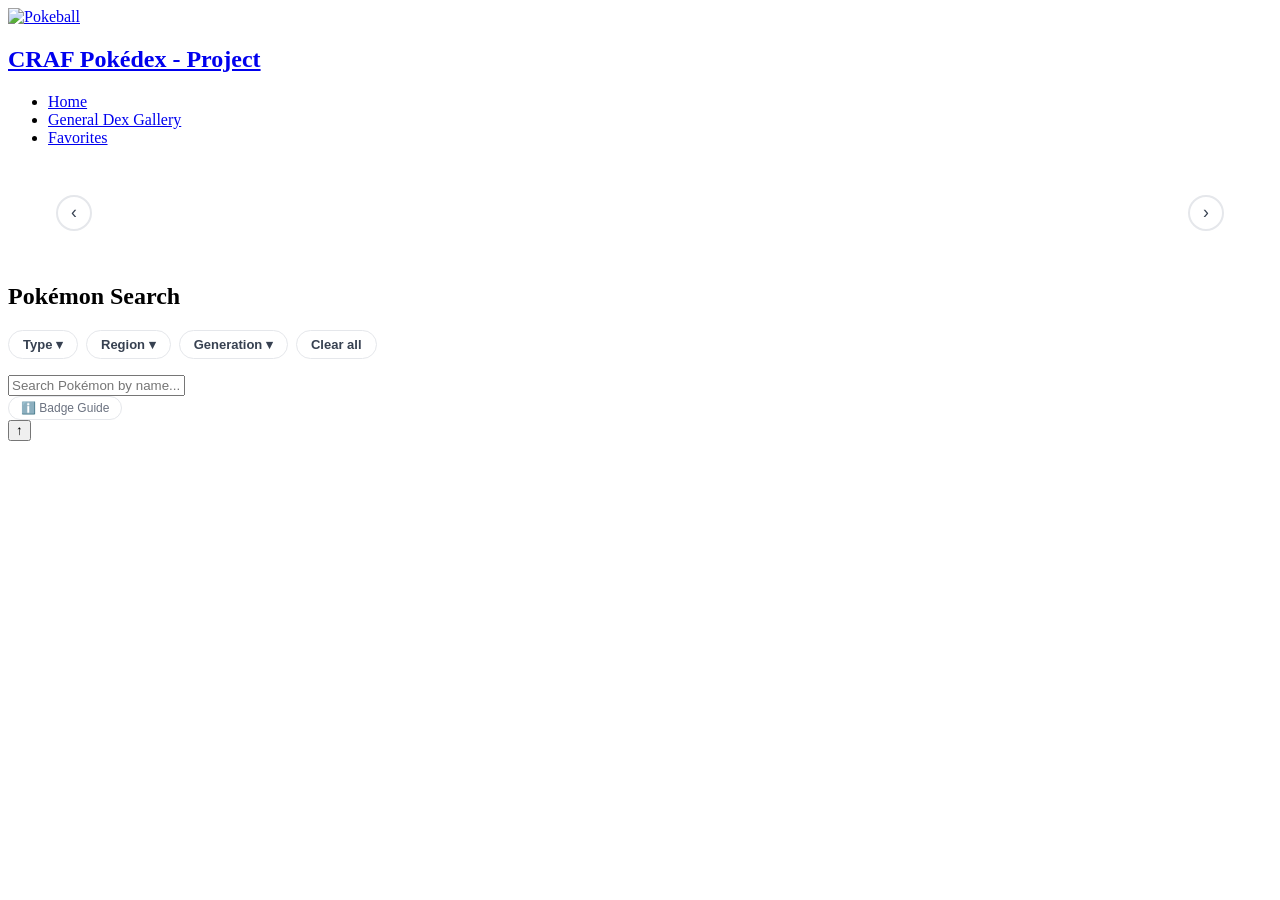
==== commit 3ef14830: "Cambios Extra" ====
--- a/index.html
+++ b/index.html
@@ -16,10 +16,11 @@
   />
 
   <body class="bg-white-900 text-white min-h-screen">
-
     <!--- Navbar -->
     <nav class="bg-red-600 shadow-lg">
-      <div class="max-w-7xl mx-auto px-4 py-3 flex items-center justify-between">
+      <div
+        class="max-w-7xl mx-auto px-4 py-3 flex items-center justify-between"
+      >
         <a href="index.html">
           <div class="flex items-center gap-3">
             <img
@@ -27,23 +28,60 @@
               alt="Pokeball"
               class="w-8 h-8"
             />
-            <h1 class="text-lg sm:text-2xl font-bold tracking-wide whitespace-nowrap">
+            <h1
+              class="text-lg sm:text-2xl font-bold tracking-wide whitespace-nowrap"
+            >
               CRAF Pokédex - Project
             </h1>
           </div>
         </a>
-        <ul id="nav-links" class="flex items-center gap-1 sm:gap-4 text-sm sm:text-base font-semibold">
-          <li><a href="index.html" class="px-3 py-1 rounded hover:bg-red-700 transition">Home</a></li>
-          <li><a href="DXG.html" class="px-3 py-1 rounded hover:bg-red-700 transition">General Dex Gallery</a></li>
-          <li><a href="favorites.html" class="px-3 py-1 rounded hover:bg-red-700 transition">Favorites</a></li>
+        <ul
+          id="nav-links"
+          class="flex items-center gap-1 sm:gap-4 text-sm sm:text-base font-semibold"
+        >
+          <li>
+            <a
+              href="index.html"
+              class="px-3 py-1 rounded hover:bg-red-700 transition"
+              >Home</a
+            >
+          </li>
+          <li>
+            <a
+              href="DXG.html"
+              class="px-3 py-1 rounded hover:bg-red-700 transition"
+              >General Dex Gallery</a
+            >
+          </li>
+          <li>
+            <a
+              href="favorites.html"
+              class="px-3 py-1 rounded hover:bg-red-700 transition"
+              >Favorites</a
+            >
+          </li>
         </ul>
-        <button id="hamburger-btn" class="text-white text-2xl font-bold px-2">☰</button>
+        <button id="hamburger-btn" class="text-white text-2xl font-bold px-2">
+          ☰
+        </button>
       </div>
       <!--- Mobile Menu -->
       <div id="mobile-menu">
-        <a href="index.html" class="text-white font-semibold hover:bg-red-700 px-3 py-2 rounded transition">Home</a>
-        <a href="DXG.html" class="text-white font-semibold hover:bg-red-700 px-3 py-2 rounded transition">General Dex Gallery</a>
-        <a href="favorites.html" class="text-white font-semibold hover:bg-red-700 px-3 py-2 rounded transition">Favorites</a>
+        <a
+          href="index.html"
+          class="text-white font-semibold hover:bg-red-700 px-3 py-2 rounded transition"
+          >Home</a
+        >
+        <a
+          href="DXG.html"
+          class="text-white font-semibold hover:bg-red-700 px-3 py-2 rounded transition"
+          >General Dex Gallery</a
+        >
+        <a
+          href="favorites.html"
+          class="text-white font-semibold hover:bg-red-700 px-3 py-2 rounded transition"
+          >Favorites</a
+        >
       </div>
     </nav>
 
@@ -65,42 +103,80 @@
       <!--- Filtros -->
       <div class="filter-bar">
         <div class="filter-dropdown-wrapper">
-          <button id="btn-filter-type" class="filter-dropdown-btn" data-target="panel-filter-type">Type ▾</button>
+          <button
+            id="btn-filter-type"
+            class="filter-dropdown-btn"
+            data-target="panel-filter-type"
+          >
+            Type ▾
+          </button>
           <div class="filter-dropdown-panel" id="panel-filter-type">
             <div class="panel-label">Type</div>
             <div class="panel-pills-row" id="filter-types"></div>
             <div class="panel-footer">
-              <button class="panel-apply-btn" id="apply-filters-btn">Apply</button>
-              <span class="panel-clear-link panel-clear-btn" data-target="filter-types">Clear</span>
+              <button class="panel-apply-btn" id="apply-filters-btn">
+                Apply
+              </button>
+              <span
+                class="panel-clear-link panel-clear-btn"
+                data-target="filter-types"
+                >Clear</span
+              >
             </div>
           </div>
         </div>
 
         <div class="filter-dropdown-wrapper">
-          <button id="btn-filter-region" class="filter-dropdown-btn" data-target="panel-filter-region">Region ▾</button>
+          <button
+            id="btn-filter-region"
+            class="filter-dropdown-btn"
+            data-target="panel-filter-region"
+          >
+            Region ▾
+          </button>
           <div class="filter-dropdown-panel" id="panel-filter-region">
             <div class="panel-label">Region</div>
             <div class="panel-pills-row" id="filter-regions"></div>
             <div class="panel-footer">
-              <button class="panel-apply-btn" id="apply-filters-btn-region">Apply</button>
-              <span class="panel-clear-link panel-clear-btn" data-target="filter-regions">Clear</span>
+              <button class="panel-apply-btn" id="apply-filters-btn-region">
+                Apply
+              </button>
+              <span
+                class="panel-clear-link panel-clear-btn"
+                data-target="filter-regions"
+                >Clear</span
+              >
             </div>
           </div>
         </div>
 
         <div class="filter-dropdown-wrapper">
-          <button id="btn-filter-gen" class="filter-dropdown-btn" data-target="panel-filter-gen">Generation ▾</button>
+          <button
+            id="btn-filter-gen"
+            class="filter-dropdown-btn"
+            data-target="panel-filter-gen"
+          >
+            Generation ▾
+          </button>
           <div class="filter-dropdown-panel" id="panel-filter-gen">
             <div class="panel-label">Generation</div>
             <div class="panel-pills-row" id="filter-gens"></div>
             <div class="panel-footer">
-              <button class="panel-apply-btn" id="apply-filters-btn-gen">Apply</button>
-              <span class="panel-clear-link panel-clear-btn" data-target="filter-gens">Clear</span>
+              <button class="panel-apply-btn" id="apply-filters-btn-gen">
+                Apply
+              </button>
+              <span
+                class="panel-clear-link panel-clear-btn"
+                data-target="filter-gens"
+                >Clear</span
+              >
             </div>
           </div>
         </div>
 
-        <button id="clear-filters-btn" class="filter-dropdown-btn">Clear all</button>
+        <button id="clear-filters-btn" class="filter-dropdown-btn">
+          Clear all
+        </button>
       </div>
 
       <!--- Buscador por nombre -->
@@ -111,17 +187,52 @@
         class="w-full px-4 py-2 border border-gray-300 rounded-full text-gray-700 text-sm focus:outline-none focus:border-red-400 mb-4"
       />
 
+      <!--- Badge Guide -->
+      <div class="badge-guide-wrapper mb-4">
+        <button
+          class="badge-guide-btn"
+          onclick="this.nextElementSibling.classList.toggle('open')"
+        >
+          ℹ️ Badge Guide
+        </button>
+        <div class="badge-guide-panel">
+          <div class="badge-guide-grid">
+            <span class="form-badge form-badge-M">M</span
+            ><span class="badge-guide-desc">Mega Evolution available</span>
+            <span class="form-badge form-badge-G">G</span
+            ><span class="badge-guide-desc">Gigantamax form available</span>
+            <span class="form-badge form-badge-R">R</span
+            ><span class="badge-guide-desc">Regional form available</span>
+            <span class="form-badge form-badge-B">B</span
+            ><span class="badge-guide-desc"
+              >Battle/alternate form available</span
+            >
+            <span class="form-badge form-badge-Legend">Legend</span
+            ><span class="badge-guide-desc">Legendary Pokémon</span>
+            <span class="form-badge form-badge-Mythic">Mythic</span
+            ><span class="badge-guide-desc">Mythical Pokémon</span>
+            <span class="form-badge form-badge-Baby">Baby</span
+            ><span class="badge-guide-desc">Baby Pokémon</span>
+          </div>
+        </div>
+      </div>
+
       <!--- Grid de Pokemon -->
-      <div id="dex-grid" class="grid grid-cols-1 sm:grid-cols-2 md:grid-cols-3 gap-4"></div>
+      <div
+        id="dex-grid"
+        class="grid grid-cols-1 sm:grid-cols-2 md:grid-cols-3 gap-4"
+      ></div>
     </section>
 
     <!--- Back to top button -->
     <button
       id="back-to-top"
       class="fixed bottom-6 right-6 z-50 w-10 h-10 bg-red-600 text-white rounded-full shadow-lg items-center justify-center text-xl hover:bg-red-700 transition hidden"
-    >↑</button>
+    >
+      ↑
+    </button>
 
     <script src="pokemon-data.js"></script>
-    <script src="scripts.js"></script>
+    <script type="module" src="main.js"></script>
   </body>
-</html>+</html>
--- a/styles.css
+++ b/styles.css
@@ -53,7 +53,7 @@
 
 @media (min-width: 640px) {
   .carousel-card {
-     flex: 0 0 170px;
+    flex: 0 0 170px;
     height: 170px;
   }
 }
@@ -62,7 +62,9 @@
   width: 80px;
   height: 80px;
   object-fit: contain;
-  transition: width 0.4s ease, height 0.4s ease;
+  transition:
+    width 0.4s ease,
+    height 0.4s ease;
 }
 
 .carousel-card.center img {
@@ -96,7 +98,10 @@
   display: flex;
   align-items: center;
   justify-content: center;
-  transition: background 0.15s, border-color 0.15s, color 0.15s;
+  transition:
+    background 0.15s,
+    border-color 0.15s,
+    color 0.15s;
   z-index: 10;
   user-select: none;
 }
@@ -110,30 +115,36 @@
 /* Carousel mobile */
 @media (max-width: 639px) {
   .carousel-section {
-    gap: 0.25rem;
+    gap: 0.5rem;
+    overflow: hidden;
+    width: 100%;
   }
   .carousel-wrapper {
-    overflow: visible;
-    height: 220px;
+    overflow: hidden;
+    height: 200px;
+    width: 0;
+    flex: 1;
     display: flex;
     align-items: center;
     justify-content: center;
   }
   .carousel-track {
     justify-content: center;
+    transform: none !important;
   }
   .carousel-card {
     display: none;
   }
   .carousel-card.center {
     display: flex;
-    flex: 0 0 180px;
-    height: 180px;
+    flex: 0 0 160px;
+    height: 160px;
   }
   .carousel-arrow {
-    width: 30px;
-    height: 30px;
-    font-size: 0.9rem;
+    width: 28px;
+    height: 28px;
+    font-size: 0.85rem;
+    flex-shrink: 0;
   }
 }
 
@@ -293,6 +304,18 @@
 .form-badge-G {
   background: #fac775;
   color: #633806;
+}
+.form-badge-Legend {
+  background: #fde68a;
+  color: #92400e;
+}
+.form-badge-Mythic {
+  background: #e9d5ff;
+  color: #6b21a8;
+}
+.form-badge-Baby {
+  background: #fce7f3;
+  color: #9d174d;
 }
 
 /* ── HAMBURGER / MOBILE MENU ─────────────────────────── */
@@ -900,4 +923,53 @@
 }
 .fav-btn.fav-active {
   color: #ef4444;
-}+}
+
+/* ── BADGE GUIDE ─────────────────────────────────── */
+.badge-guide-wrapper {
+  position: relative;
+}
+
+.badge-guide-btn {
+  font-size: 0.75rem;
+  color: #6b7280;
+  background: none;
+  border: 1px solid #e5e7eb;
+  border-radius: 999px;
+  padding: 4px 12px;
+  cursor: pointer;
+  transition:
+    border-color 0.15s,
+    color 0.15s;
+}
+
+.badge-guide-btn:hover {
+  border-color: #9ca3af;
+  color: #374151;
+}
+
+.badge-guide-panel {
+  display: none;
+  margin-top: 8px;
+  background: #fff;
+  border: 1px solid #e5e7eb;
+  border-radius: 0.75rem;
+  padding: 14px;
+  box-shadow: 0 4px 16px rgba(0, 0, 0, 0.06);
+}
+
+.badge-guide-panel.open {
+  display: block;
+}
+
+.badge-guide-grid {
+  display: grid;
+  grid-template-columns: auto 1fr;
+  gap: 8px 12px;
+  align-items: center;
+}
+
+.badge-guide-desc {
+  font-size: 0.8rem;
+  color: #6b7280;
+}
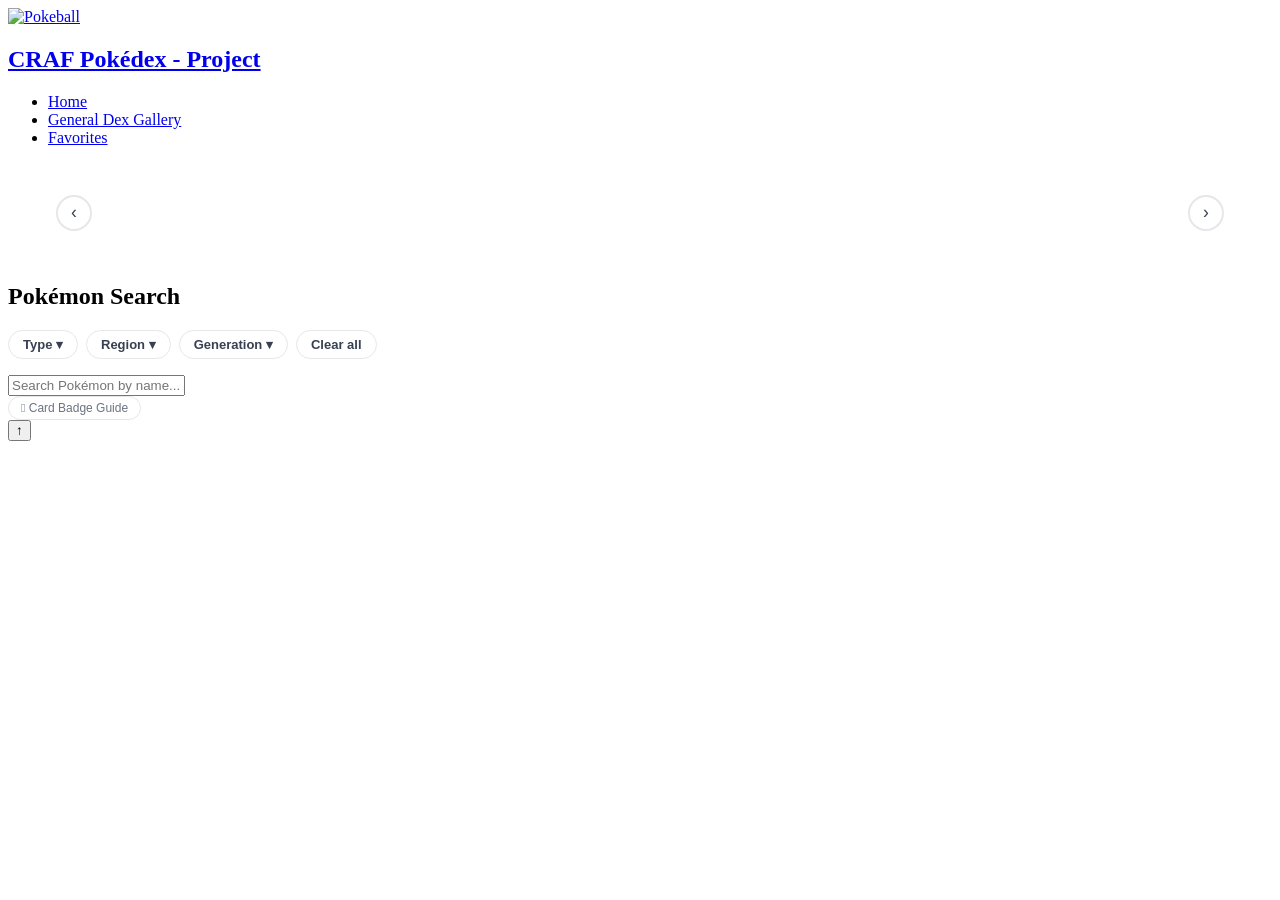
==== commit 7186c87e: "correxiones(?) 31_05_26" ====
--- a/index.html
+++ b/index.html
@@ -193,7 +193,7 @@
           class="badge-guide-btn"
           onclick="this.nextElementSibling.classList.toggle('open')"
         >
-          ℹ️ Badge Guide
+          𖧋 Card Badge Guide
         </button>
         <div class="badge-guide-panel">
           <div class="badge-guide-grid">
--- a/styles.css
+++ b/styles.css
@@ -402,10 +402,14 @@
 @media (max-width: 639px) {
   .filter-dropdown-panel {
     position: fixed;
+    top: 120px;
     left: 16px;
     right: 16px;
     width: auto;
     min-width: unset;
+    max-height: 60vh;
+    overflow-y: auto;
+    z-index: 999;
   }
 }
 
@@ -972,4 +976,4 @@
 .badge-guide-desc {
   font-size: 0.8rem;
   color: #6b7280;
-}
+}
